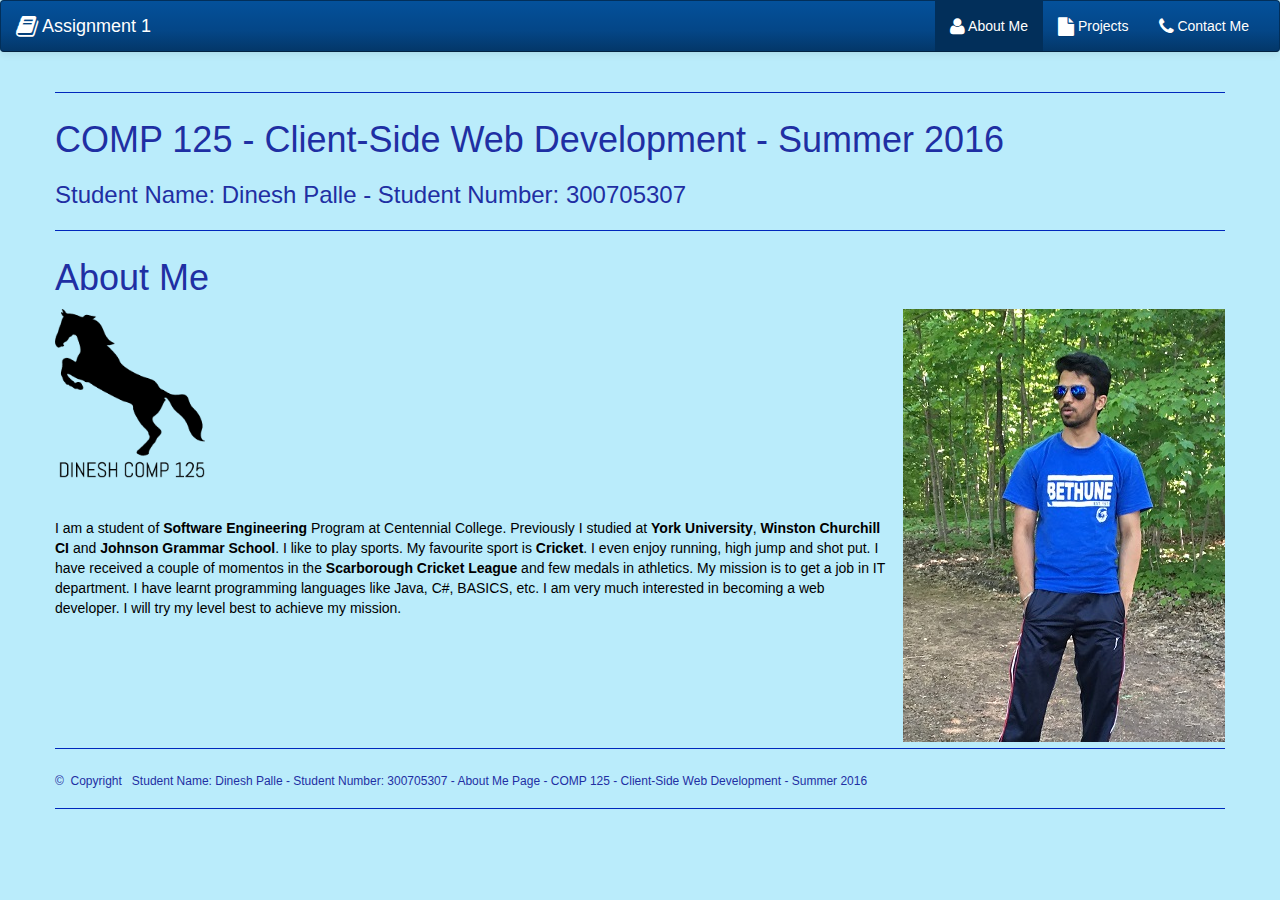
==== index.html @ 9cf6d21c "Initial Commit" ====
<!DOCTYPE html>
<html>

<!--
Filename = index.html
@author Dinesh Palle
@date : 3rd June 2016
StudentID : 300705307
Website : http://comp125assignment1.azurewebsites.net/index.html
@description : This is the main index file of this website and contains information About Me
-->

<head>
    <meta charset="utf-8">
    <meta name="viewport" content="width=device-width, initial-scale=1">
    <title>Assignment 1 COMP 125 - About Me Page</title>
    <!-- CSS Section -->
    <link rel="stylesheet" href="Contents\css\bootstrap.min.css">
    <!--
    <link rel="stylesheet" href="Contents\css\bootstrap-theme.min.css">
    -->
    <link rel="stylesheet" href="Contents\css\font-awesome.min.css">
    <link rel="stylesheet" href="Contents/app.css">
</head>

<body>

    <nav class="navbar navbar-inverse">
        <div class="container-fluid">
            <!-- Brand and toggle get grouped for better mobile display -->
            <div class="navbar-header">
                <button type="button" class="navbar-toggle collapsed" data-toggle="collapse" data-target="#bs-example-navbar-collapse-1"
                    aria-expanded="false">
        <span class="sr-only">Toggle navigation</span>
        <span class="icon-bar"></span>
        <span class="icon-bar"></span>
        <span class="icon-bar"></span>
      </button>
                <a class="navbar-brand" href="index.html"><i class="fa fa-book fa-lg" aria-hidden="true"></i> Assignment 1</a>
            </div>

            <!-- Collect the nav links, forms, and other content for toggling -->
            <div class="collapse navbar-collapse" id="bs-example-navbar-collapse-1">
                <ul class="nav navbar-nav navbar-right">
                    <li class="active"><a href="index.html"><i class="fa fa-user fa-lg" aria-hidden="true"></i> About Me</a></li>
                    <li><a href="projects.html"><i class="fa fa-file fa-lg" aria-hidden="true"></i> Projects</a></li>
                    <li><a href="contact.html"><i class="fa fa-phone fa-lg" aria-hidden="true"></i> Contact Me</a></li>
                </ul>
            </div>
            <!-- /.navbar-collapse -->
        </div>
        <!-- /.container-fluid -->
    </nav>


    <div class="container">
        <div class="row">
            
            
            <!-- Title Bar Section -->
            <hr>
            <h1> COMP 125 - Client-Side Web Development - Summer 2016 </h1>
            <h3> Student Name: Dinesh Palle - Student Number: 300705307 </h3>
            <hr>
            
            <h1> About Me </h1>
            <!-- My Picture -->
            <img id="myPic" src="Assets\myPic.JPG" alt="Image of me">
            <!-- Personal Logo -->
            <img id="logo" src="Assets\COMP125Logo.png" alt="Logo">
            </br></br></br>
            <!-- About Me Paragraph -->
            <p id="aboutMeParagraph">
                
            </p>
            
            
            </br></br></br></br></br>
            <!-- Footer -->
            <hr>
            <h6>  &copy;&nbsp;&nbsp;Copyright &nbsp; Student Name: Dinesh Palle - Student Number: 300705307 - About Me Page - COMP 125 - Client-Side Web Development - Summer 2016 </h6>
            <hr>





        </div>
    </div>



    <script src="Scripts\jquery-2.2.4.min.js"></script>
    <script src="Scripts\bootstrap.min.js"></script>
    <script src="Scripts/app.js"></script>
</body>

</html>
---- Contents/app.css ----
/* Custom CSS goes here */

/* 
Filename = app.css
@author Dinesh Palle
@date : 3rd June 2016
StudentID : 300705307
Website : http://comp125assignment1.azurewebsites.net/index.html
@description : This is the main CSS file of this website
*/


/* Body */
body { background-color: #BAECFB}
h6, h1, h3 {color: #1F2FA3}
#title {color: #1F2FA3}
hr {height:5px; border-color:#0028BC  }

/* About Me Page */
#aboutMeParagraph, #projectsParagraphOne, #projectsParagraphTwo, #projectsParagraphThree { color: black }
#myPic {float: right; margin-left:15px }
#logo {width:150px}

/* Contact Me Page */
#contactForm {color: black}


/* Projects Page */
#proj1 {float: right; margin-left:15px }
#proj2 {float: right; margin-left:15px }
#proj3 {float: right; margin-left:15px }
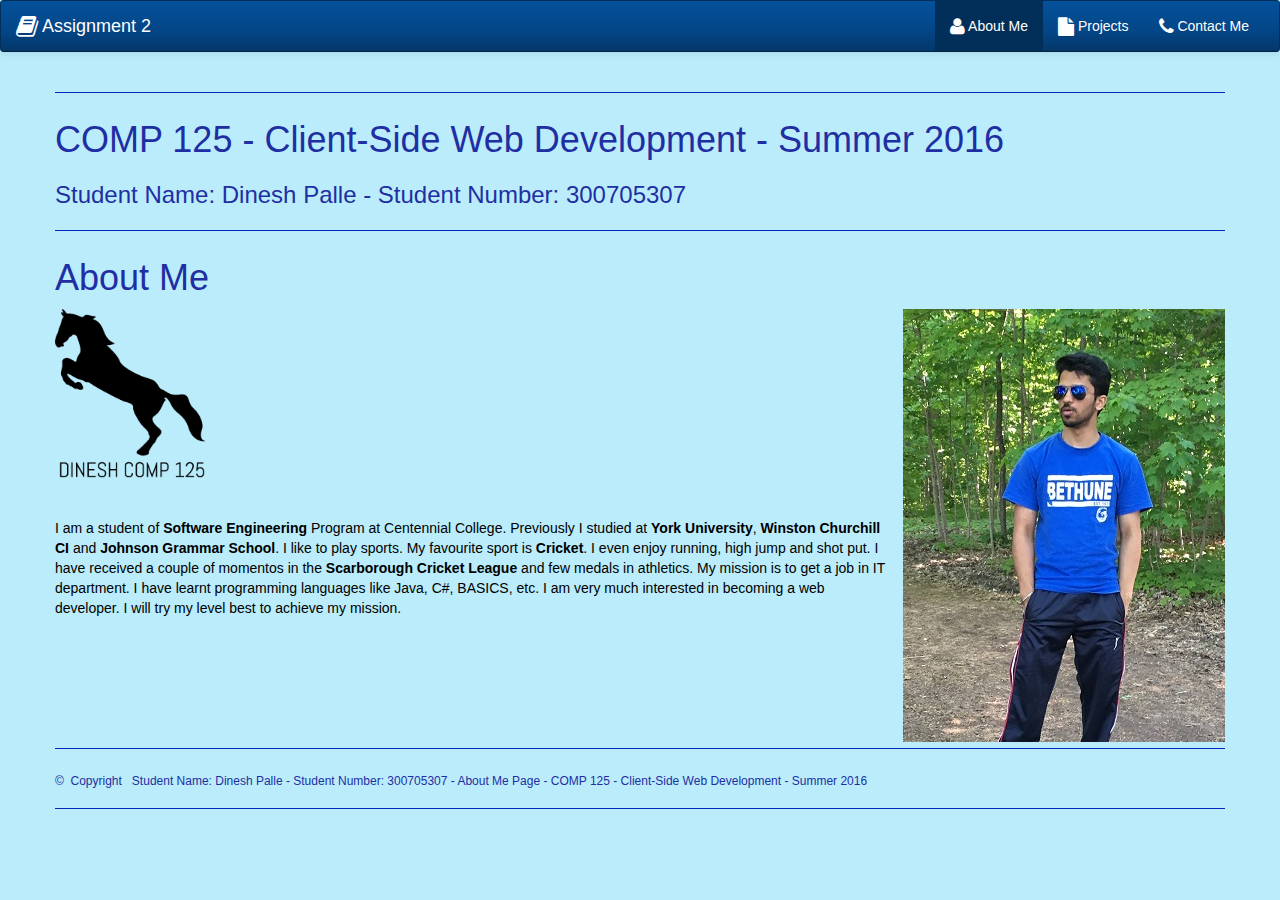
==== commit b7cd5bdf: "Initial Commit" ====
--- a/index.html
+++ b/index.html
@@ -4,16 +4,16 @@
 <!--
 Filename = index.html
 @author Dinesh Palle
-@date : 3rd June 2016
+@date : 10th June 2016
 StudentID : 300705307
-Website : http://comp125assignment1.azurewebsites.net/index.html
+Website : http://comp125assignment2update.azurewebsites.net/index.html
 @description : This is the main index file of this website and contains information About Me
 -->
 
 <head>
     <meta charset="utf-8">
     <meta name="viewport" content="width=device-width, initial-scale=1">
-    <title>Assignment 1 COMP 125 - About Me Page</title>
+    <title>Assignment 2 COMP 125 - About Me Page</title>
     <!-- CSS Section -->
     <link rel="stylesheet" href="Contents\css\bootstrap.min.css">
     <!--
@@ -36,7 +36,7 @@
         <span class="icon-bar"></span>
         <span class="icon-bar"></span>
       </button>
-                <a class="navbar-brand" href="index.html"><i class="fa fa-book fa-lg" aria-hidden="true"></i> Assignment 1</a>
+                <a class="navbar-brand" href="index.html"><i class="fa fa-book fa-lg" aria-hidden="true"></i> Assignment 2</a>
             </div>
 
             <!-- Collect the nav links, forms, and other content for toggling -->
--- a/Contents/app.css
+++ b/Contents/app.css
@@ -1,11 +1,11 @@
 /* Custom CSS goes here */
 
-/* 
+/**
 Filename = app.css
 @author Dinesh Palle
-@date : 3rd June 2016
+@date : 10th June 2016
 StudentID : 300705307
-Website : http://comp125assignment1.azurewebsites.net/index.html
+Website : http://comp125assignment2update.azurewebsites.net/index.html
 @description : This is the main CSS file of this website
 */
 
